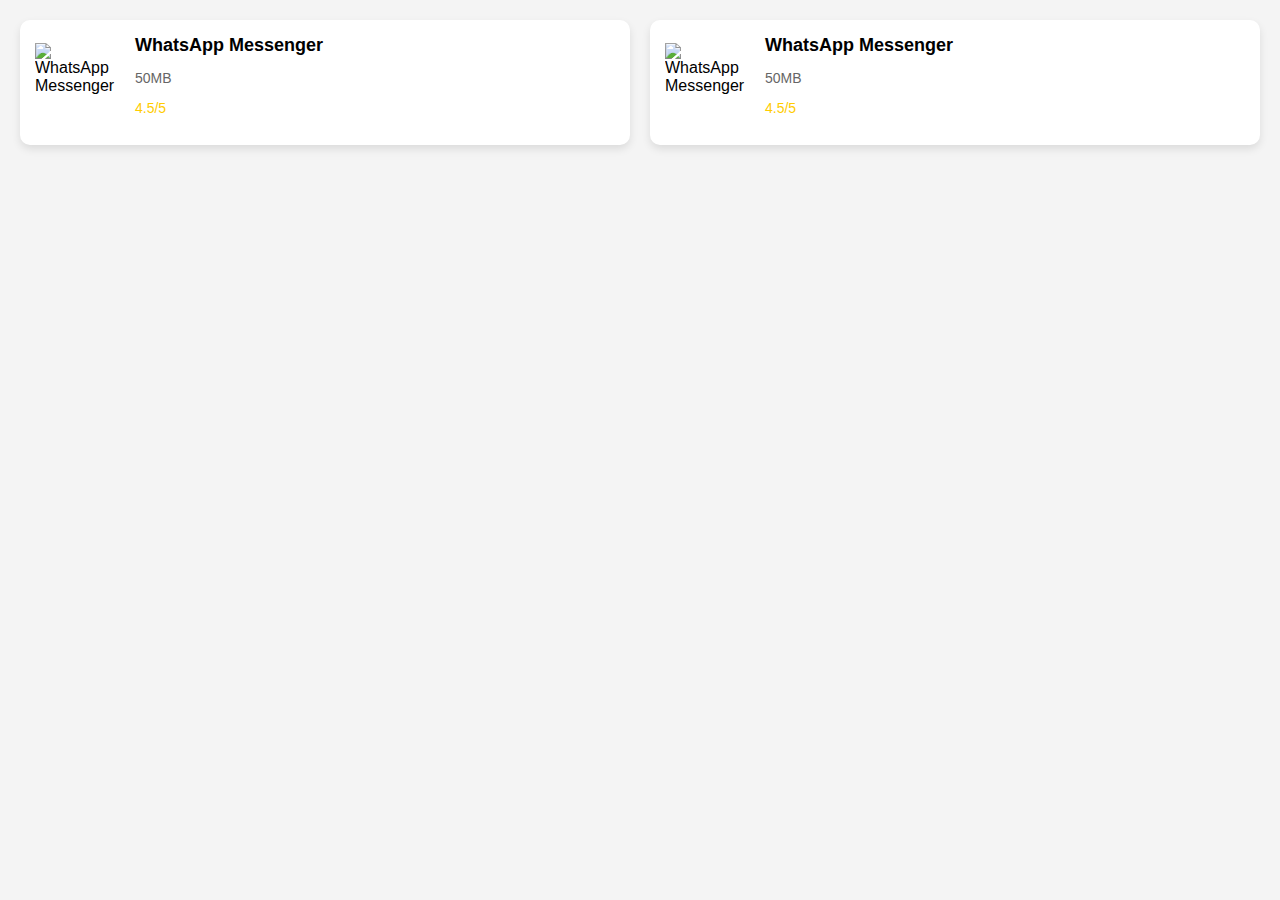
==== index.html @ 9f978458 "Update index.html" ====
<!DOCTYPE html>
<html lang="en">
<head>
    <meta charset="UTF-8">
    <meta name="viewport" content="width=device-width, initial-scale=1.0">
    <title>APK Download</title>
    <link rel="stylesheet" href="css/style.css">
</head>
<body>
    <div class="apk-container" id="apkContainer">
        <!-- APK Entries will be dynamically loaded here -->
    </div>

    <script src="js/script.js"></script>
</body>
</html>
---- css/style.css ----
/* General Styles */
body {
    font-family: Arial, sans-serif;
    margin: 0;
    padding: 0;
    background-color: #f4f4f4;
}

.apk-container {
    display: grid;
    grid-template-columns: repeat(1, 1fr); /* Mobile View (1 per row) */
    gap: 20px;
    padding: 20px;
    justify-content: center;
}

/* App Item Styles */
.apk-item {
    background-color: white;
    border-radius: 10px;
    overflow: hidden;
    box-shadow: 0 4px 8px rgba(0, 0, 0, 0.1);
    display: flex;
    align-items: center;
    padding: 15px;
    text-align: left;
    transition: transform 0.3s ease;
    cursor: pointer;
}

.apk-item:hover {
    transform: scale(1.05); /* Zoom effect on hover */
}

.apk-image {
    width: 80px;
    height: 80px;
    object-fit: cover;
    margin-right: 20px;
}

.apk-details {
    flex: 1;
}

.apk-title {
    font-size: 18px;
    font-weight: bold;
    margin: 0;
}

.apk-size {
    font-size: 14px;
    color: #666;
}

.apk-rating {
    font-size: 14px;
    color: #ffcc00; /* Star rating color */
    margin-top: 5px;
}

/* Modal Styles */
.modal {
    display: none;
    position: fixed;
    z-index: 1;
    left: 0;
    top: 0;
    width: 100%;
    height: 100%;
    background-color: rgba(0, 0, 0, 0.7);
    padding-top: 60px;
}

.modal-content {
    background-color: white;
    margin: 5% auto;
    padding: 20px;
    width: 80%;
    max-width: 600px;
    border-radius: 10px;
}

.close-btn {
    color: #aaa;
    font-size: 30px;
    font-weight: bold;
    float: right;
}

.close-btn:hover,
.close-btn:focus {
    color: black;
    text-decoration: none;
    cursor: pointer;
}

/* Desktop View (2 apps per row) */
@media (min-width: 768px) {
    .apk-container {
        grid-template-columns: repeat(2, 1fr); /* 2 apps per row on desktop */
    }
}
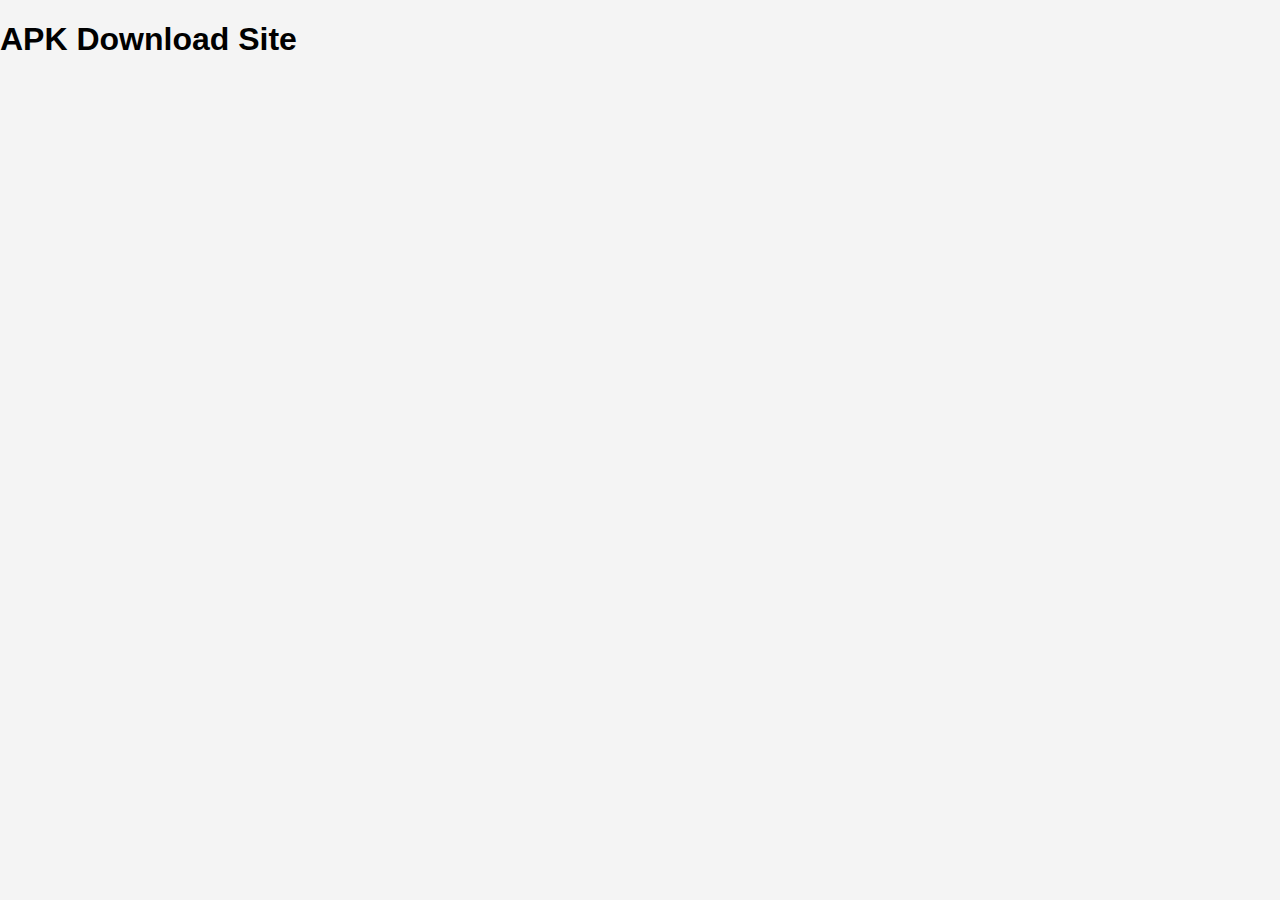
==== commit 280aeb20: "Update index.html" ====
--- a/index.html
+++ b/index.html
@@ -3,14 +3,16 @@
 <head>
     <meta charset="UTF-8">
     <meta name="viewport" content="width=device-width, initial-scale=1.0">
-    <title>APK Download</title>
+    <title>APK Download Site</title>
     <link rel="stylesheet" href="css/style.css">
 </head>
 <body>
-    <div class="apk-container" id="apkContainer">
-        <!-- APK Entries will be dynamically loaded here -->
+    <header>
+        <h1>APK Download Site</h1>
+    </header>
+    <div class="apk-container">
+        <!-- APKs will load here dynamically -->
     </div>
-
     <script src="js/script.js"></script>
 </body>
 </html>
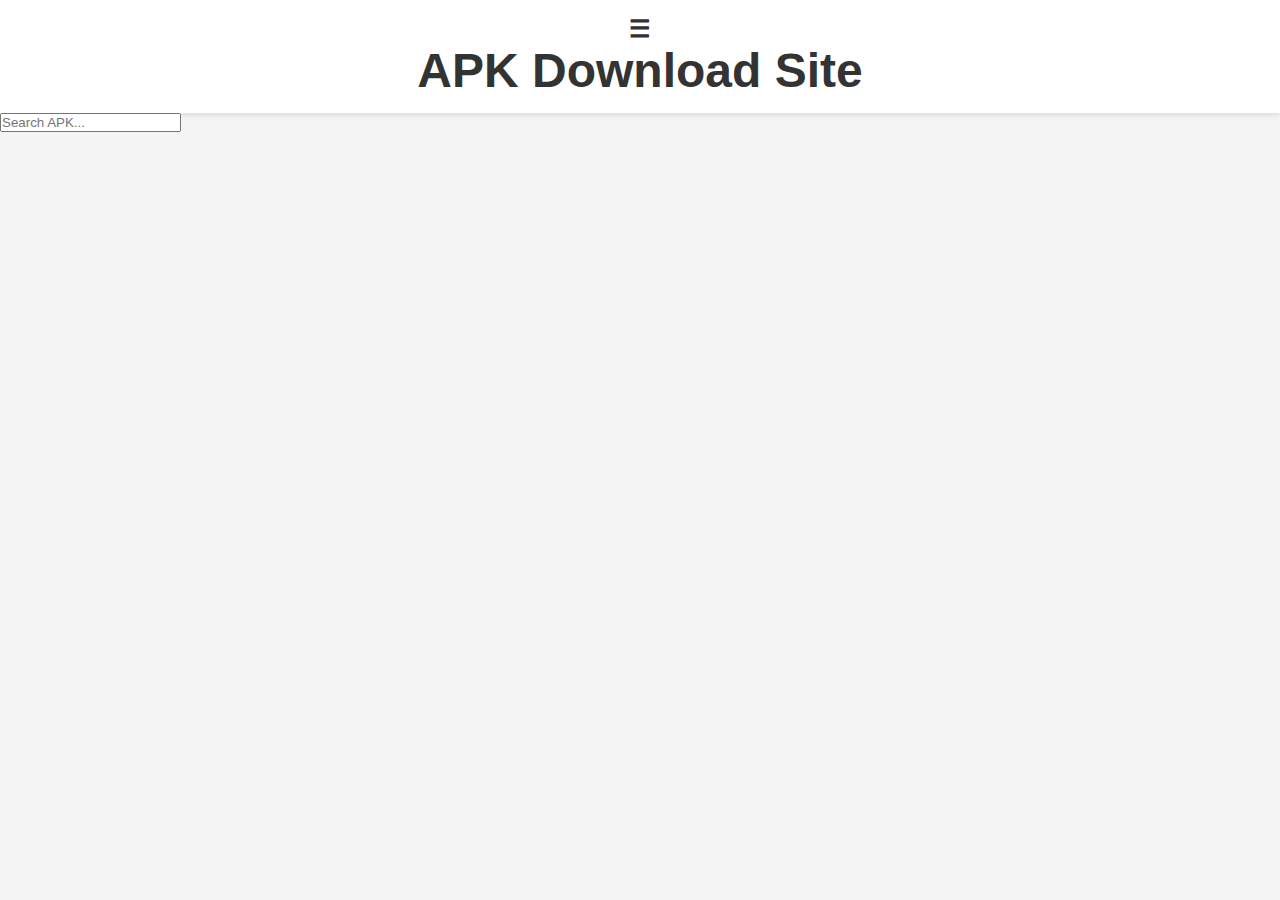
==== commit d99de100: "Update index.html" ====
--- a/index.html
+++ b/index.html
@@ -7,12 +7,21 @@
     <link rel="stylesheet" href="css/style.css">
 </head>
 <body>
+
+    <!-- Header -->
     <header>
+        <div class="menu-btn">&#9776;</div> <!-- ☰ Menu Button -->
         <h1>APK Download Site</h1>
     </header>
-    <div class="apk-container">
-        <!-- APKs will load here dynamically -->
+
+    <!-- Search Box -->
+    <div class="search-container">
+        <input type="text" id="search-box" placeholder="Search APK...">
     </div>
+
+    <!-- APK List -->
+    <div id="apk-list"></div>
+
     <script src="js/script.js"></script>
 </body>
 </html>
--- a/css/style.css
+++ b/css/style.css
@@ -1,104 +1,133 @@
-/* General Styles */
-body {
-    font-family: Arial, sans-serif;
+/* 🔹 Reset Default Styles */
+* {
     margin: 0;
     padding: 0;
-    background-color: #f4f4f4;
+    box-sizing: border-box;
+    font-family: Arial, sans-serif;
 }
 
-.apk-container {
-    display: grid;
-    grid-template-columns: repeat(1, 1fr); /* Mobile View (1 per row) */
-    gap: 20px;
-    padding: 20px;
-    justify-content: center;
+/* 🔹 Body Background */
+body {
+    background: #f4f4f4;
+    color: #333;
 }
 
-/* App Item Styles */
-.apk-item {
-    background-color: white;
-    border-radius: 10px;
-    overflow: hidden;
-    box-shadow: 0 4px 8px rgba(0, 0, 0, 0.1);
+/* 🔹 Header */
+header {
+    background: #fff;
+    padding: 15px;
+    text-align: center;
+    font-size: 24px;
+    font-weight: bold;
+    box-shadow: 0 2px 5px rgba(0, 0, 0, 0.1);
+}
+
+/* 🔹 APK List (Grid Layout) */
+#apk-list {
+    display: grid;
+    grid-template-columns: repeat(auto-fit, minmax(300px, 1fr)); /* 📌 Mobile: 1, Desktop: 2 */
+    gap: 15px;
+    padding: 20px;
+}
+
+/* 🔹 APK Container */
+.apk-container {
     display: flex;
     align-items: center;
-    padding: 15px;
-    text-align: left;
-    transition: transform 0.3s ease;
+    background: #fff;
+    border-radius: 10px;
+    padding: 10px;
     cursor: pointer;
+    box-shadow: 0 2px 5px rgba(0, 0, 0, 0.1);
+    transition: transform 0.2s;
 }
 
-.apk-item:hover {
-    transform: scale(1.05); /* Zoom effect on hover */
+.apk-container:hover {
+    transform: scale(1.02);
 }
 
-.apk-image {
-    width: 80px;
-    height: 80px;
-    object-fit: cover;
-    margin-right: 20px;
+/* 🔹 APK Image */
+.apk-container img {
+    width: 60px;
+    height: 60px;
+    border-radius: 10px;
+    margin-right: 10px;
 }
 
-.apk-details {
-    flex: 1;
+/* 🔹 APK Info */
+.apk-info h2 {
+    margin: 0;
+    font-size: 18px;
 }
 
-.apk-title {
-    font-size: 18px;
-    font-weight: bold;
-    margin: 0;
+.size, .rating {
+    font-size: 14px;
+    color: gray;
 }
 
-.apk-size {
-    font-size: 14px;
-    color: #666;
+/* 🔹 Details Page */
+#apk-details {
+    max-width: 800px;
+    margin: 20px auto;
+    background: #fff;
+    padding: 20px;
+    border-radius: 10px;
+    box-shadow: 0 2px 5px rgba(0, 0, 0, 0.1);
 }
 
-.apk-rating {
-    font-size: 14px;
-    color: #ffcc00; /* Star rating color */
-    margin-top: 5px;
+/* 🔹 APK Image in Details */
+#apk-details img {
+    width: 100%;
+    border-radius: 10px;
+    margin-bottom: 10px;
 }
 
-/* Modal Styles */
-.modal {
-    display: none;
-    position: fixed;
-    z-index: 1;
-    left: 0;
-    top: 0;
-    width: 100%;
-    height: 100%;
-    background-color: rgba(0, 0, 0, 0.7);
-    padding-top: 60px;
+/* 🔹 APK Title */
+#apk-details h1 {
+    font-size: 24px;
+    margin-bottom: 10px;
 }
 
-.modal-content {
-    background-color: white;
-    margin: 5% auto;
-    padding: 20px;
-    width: 80%;
-    max-width: 600px;
-    border-radius: 10px;
+/* 🔹 Short Description */
+#apk-details p.short-desc {
+    font-size: 16px;
+    color: gray;
+    margin-bottom: 15px;
 }
 
-.close-btn {
-    color: #aaa;
-    font-size: 30px;
-    font-weight: bold;
-    float: right;
+/* 🔹 Specification Box */
+.specs {
+    background: #f8f8f8;
+    padding: 10px;
+    border-radius: 8px;
+    margin-bottom: 15px;
 }
 
-.close-btn:hover,
-.close-btn:focus {
-    color: black;
-    text-decoration: none;
-    cursor: pointer;
+.specs p {
+    font-size: 14px;
+    margin: 5px 0;
 }
 
-/* Desktop View (2 apps per row) */
-@media (min-width: 768px) {
-    .apk-container {
-        grid-template-columns: repeat(2, 1fr); /* 2 apps per row on desktop */
-    }
+/* 🔹 Long Description */
+#apk-details .long-desc {
+    font-size: 16px;
+    line-height: 1.5;
 }
+
+/* 🔹 Download Button */
+.download-btn {
+    display: block;
+    text-align: center;
+    background: #ff4500;
+    color: #fff;
+    padding: 12px;
+    border-radius: 8px;
+    font-size: 18px;
+    margin-top: 20px;
+    text-decoration: none;
+    font-weight: bold;
+}
+
+.download-btn:hover {
+    background: #e03e00;
+}
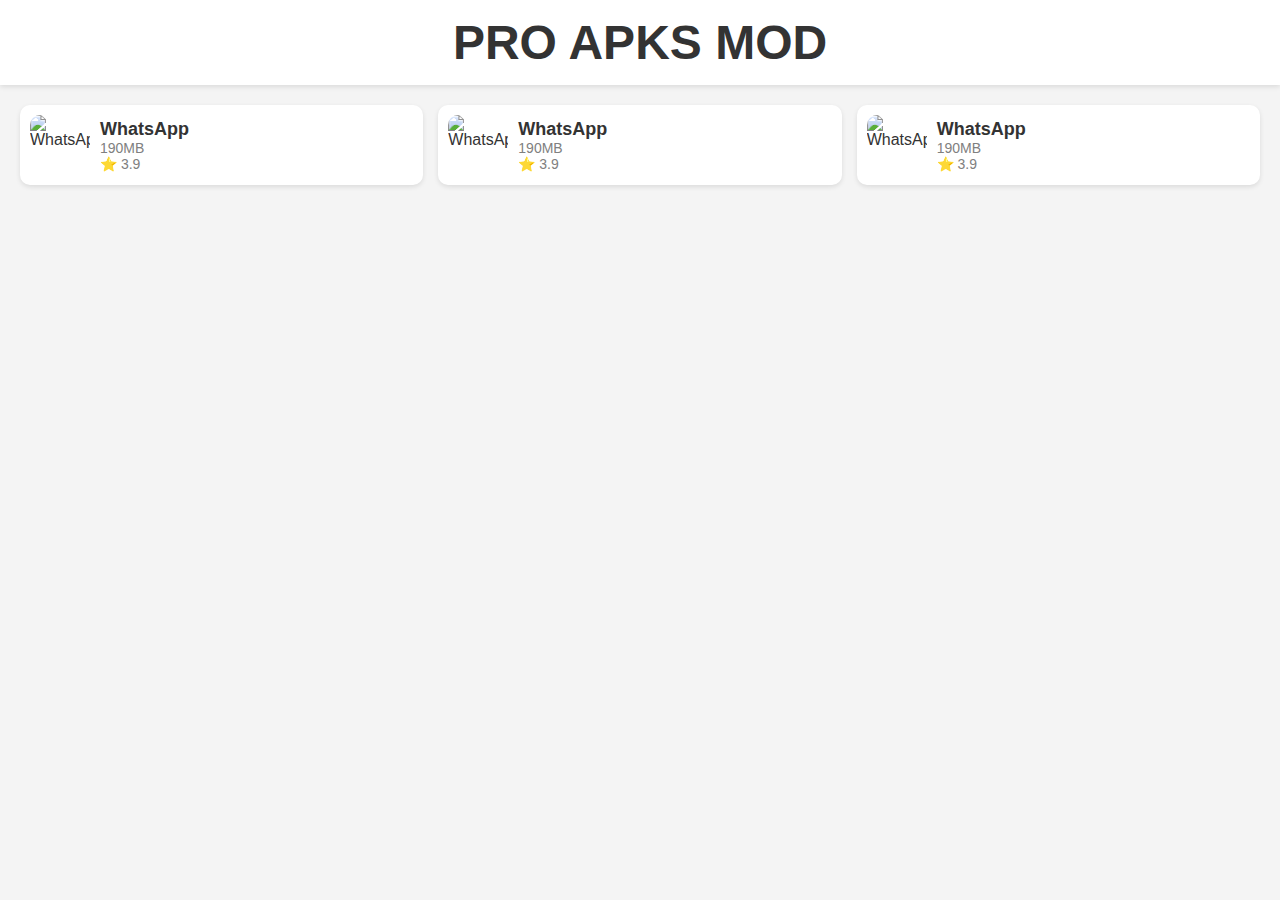
==== commit 3e9604a9: "Update index.html" ====
--- a/index.html
+++ b/index.html
@@ -3,24 +3,18 @@
 <head>
     <meta charset="UTF-8">
     <meta name="viewport" content="width=device-width, initial-scale=1.0">
-    <title>APK Download Site</title>
+    <title>MOD APK DOWNLOAD</title>
     <link rel="stylesheet" href="css/style.css">
 </head>
 <body>
 
-    <!-- Header -->
     <header>
-        <div class="menu-btn">&#9776;</div> <!-- ☰ Menu Button -->
-        <h1>APK Download Site</h1>
+        <h1>PRO APKS MOD</h1>
     </header>
 
-    <!-- Search Box -->
-    <div class="search-container">
-        <input type="text" id="search-box" placeholder="Search APK...">
-    </div>
-
-    <!-- APK List -->
-    <div id="apk-list"></div>
+    <main id="apk-list">
+        <!-- Apps will be loaded here dynamically -->
+    </main>
 
     <script src="js/script.js"></script>
 </body>
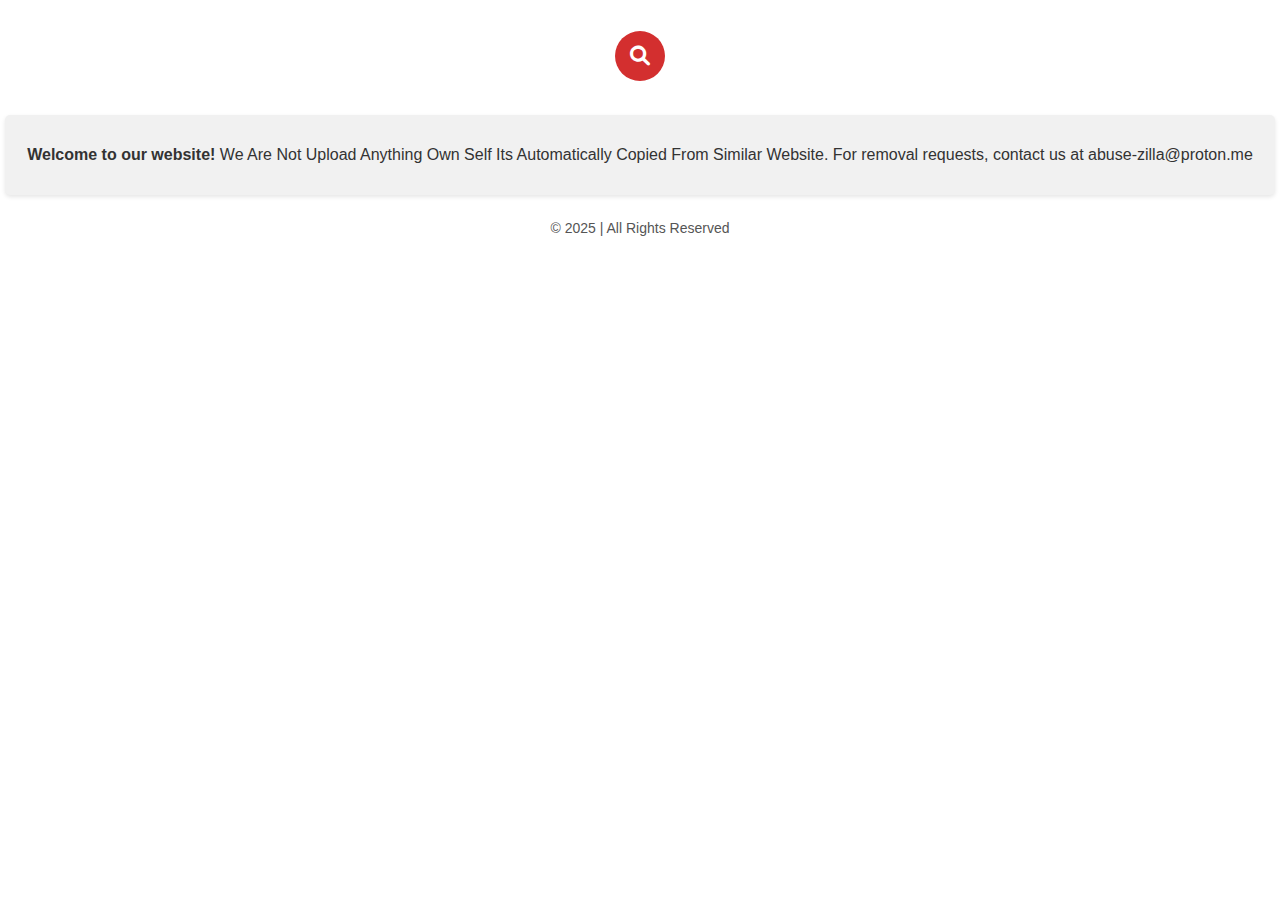
==== commit 64dd3085: "Update index.html" ====
--- a/index.html
+++ b/index.html
@@ -2,20 +2,23 @@
 <html lang="en">
 <head>
     <meta charset="UTF-8">
-    <meta name="viewport" content="width=device-width, initial-scale=1.0">
-    <title>MOD APK DOWNLOAD</title>
-    <link rel="stylesheet" href="css/style.css">
+    <meta content="width=device-width, initial-scale=1.0" name="viewport">
+    <meta name="description" content="Best Movie Downloading Website Ever.">
+    <title>GPT MOVIE</title>
+    <link href="https://cdnjs.cloudflare.com/ajax/libs/font-awesome/6.0.0-beta3/css/all.min.css" rel="stylesheet">
+    <link rel="stylesheet" href="style.css">
 </head>
 <body>
-
-    <header>
-        <h1>PRO APKS MOD</h1>
-    </header>
-
-    <main id="apk-list">
-        <!-- Apps will be loaded here dynamically -->
-    </main>
-
-    <script src="js/script.js"></script>
+    <h1></h1>
+    <button class="search-btn" id="searchBtn" onclick="toggleSearchBox(event)">
+        <i class="fas fa-search"></i>
+        <input type="text" id="searchInput" placeholder="Search..." oninput="searchPosts()">
+    </button>
+    <div class="wallpaper-container" id="wallpaperContainer"></div>
+    <div class="info-section">
+        <p><strong>Welcome to our website!</strong> We Are Not Upload Anything Own Self Its Automatically Copied From Similar Website. For removal requests, contact us at abuse-zilla@proton.me</p>
+    </div>
+    <footer>© 2025 <a href="#" target="_blank"></a> | All Rights Reserved</footer>
+    <script src="script.js"></script>
 </body>
 </html>
--- a/style.css
+++ b/style.css
@@ -0,0 +1,167 @@
+body {
+    font-family: Arial, sans-serif;
+    margin: 0;
+    padding: 0;
+    background-color: #fff;
+    color: #333;
+    display: flex;
+    justify-content: center;
+    align-items: center;
+    flex-direction: column;
+    padding: 20px;
+    overflow-x: hidden;
+}
+
+h1 {
+    color: #d32f2f;
+    font-size: 25px;
+    font-weight: bold;
+    margin-bottom: 10px;
+    margin-top: 5px;
+}
+
+.wallpaper-container {
+    display: grid;
+    grid-template-columns: repeat(auto-fit, minmax(300px, 1fr));
+    gap: 20px;
+    max-width: 1200px;
+    width: 100%;
+}
+
+.wallpaper-box {
+    display: flex;
+    flex-direction: row;
+    background-color: #fff;
+    border: 1px solid #ddd;
+    border-radius: 8px;
+    overflow: hidden;
+    box-shadow: 0 4px 6px rgba(0, 0, 0, 0.1);
+    height: 175px;
+}
+
+.wallpaper-image {
+    width: 100px;
+    height: 175px;
+    object-fit: cover;
+}
+
+.content {
+    padding: 15px;
+    display: flex;
+    flex-direction: column;
+    justify-content: flex-start;
+    flex: 1;
+    overflow: hidden;
+}
+
+.title {
+    font-size: 18px;
+    font-weight: bold;
+    margin: 0 0 8px;
+    color: #d32f2f;
+}
+
+.description {
+    font-size: 14px;
+    color: #666;
+    margin: 0 0 8px;
+}
+
+.download-btn {
+    text-decoration: none;
+    background-color: #d32f2f;
+    color: #fff;
+    padding: 13px 15px;
+    border-radius: 5px;
+    text-align: center;
+    font-size: 16px;
+    font-weight: bold;
+    margin-top: 8px;
+    transition: background-color 0.3s ease;
+}
+
+.download-btn:hover {
+    background-color: #c62828;
+}
+
+.search-btn {
+    position: relative;
+    top: -14px;
+    margin-top: 10px;
+    background-color: #d32f2f;
+    color: white;
+    border: none;
+    border-radius: 50%;
+    width: 50px;
+    height: 50px;
+    display: flex;
+    justify-content: center;
+    align-items: center;
+    cursor: pointer;
+    font-size: 20px;
+    transition: width 0.3s ease;
+}
+
+.search-btn.active {
+    width: 250px;
+    border-radius: 50px;
+}
+
+.search-btn input {
+    border: none;
+    outline: none;
+    padding: 10px;
+    font-size: 16px;
+    width: 150px;
+    border-radius: 50px;
+    margin-right: 20px;
+}
+
+.search-btn button {
+    padding: 10px;
+    font-size: 16px;
+    background-color: #d32f2f;
+    color: white;
+    border: none;
+    border-radius: 5px;
+    cursor: pointer;
+}
+
+.search-btn button:hover {
+    background-color: #c62828;
+}
+
+.search-btn input {
+    display: none;
+}
+
+.search-btn.active input {
+    display: block;
+}
+
+footer {
+    margin-top: 20px;
+    font-size: 14px;
+    color: #555;
+    text-align: center;
+}
+
+footer a {
+    color: #d32f2f;
+    text-decoration: none;
+}
+
+footer a:hover {
+    color: #c62828;
+}
+
+.info-section {
+    background-color: #f1f1f1;
+    padding: 15px;
+    width: 100%;
+    text-align: center;
+    margin-bottom: 5px;
+    margin-top: 20px;
+    border-radius: 5px;
+    box-shadow: 0 2px 4px rgba(0, 0, 0, 0.1);
+}
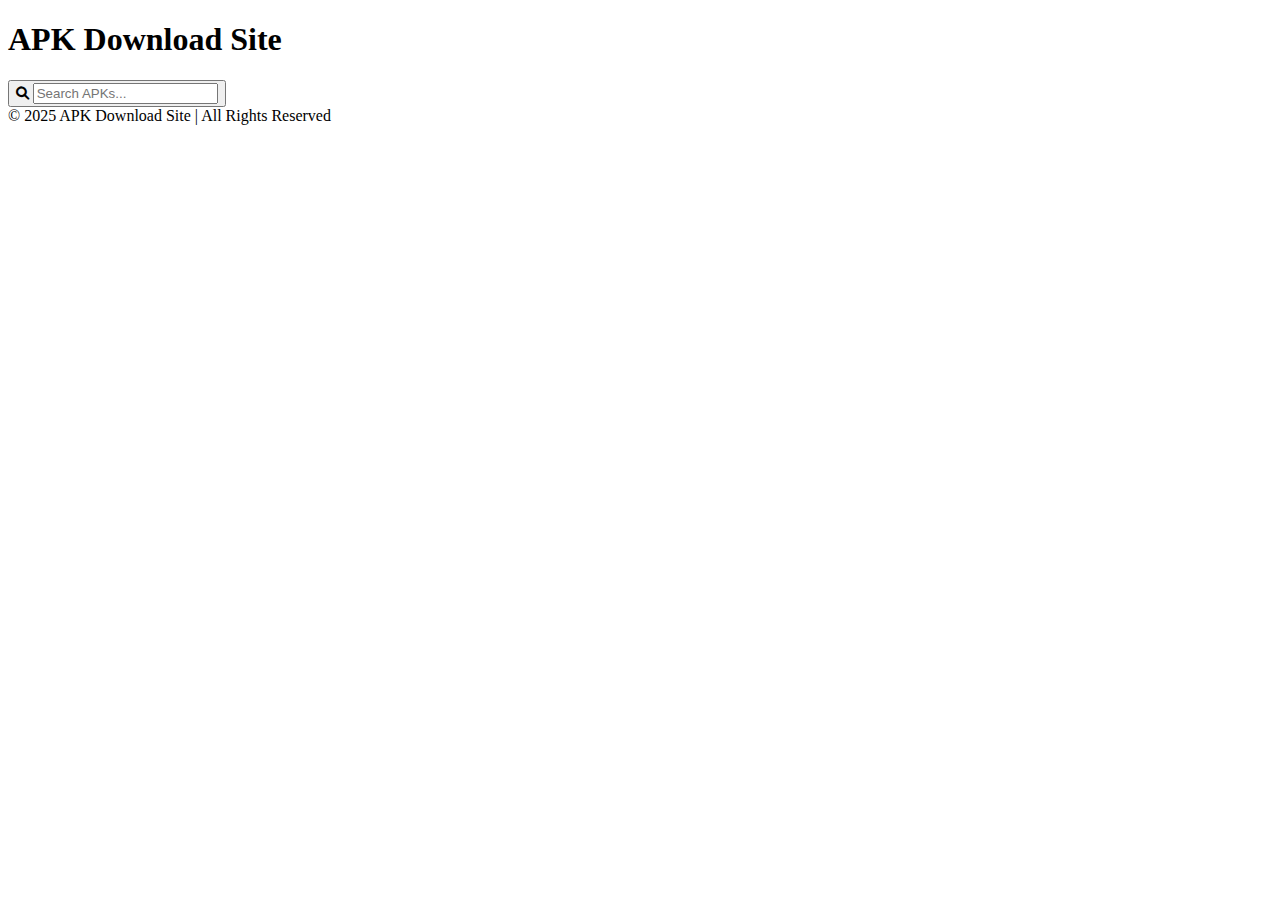
==== commit 715f5a59: "Update index.html" ====
--- a/index.html
+++ b/index.html
@@ -3,22 +3,20 @@
 <head>
     <meta charset="UTF-8">
     <meta content="width=device-width, initial-scale=1.0" name="viewport">
-    <meta name="description" content="Best Movie Downloading Website Ever.">
-    <title>GPT MOVIE</title>
+    <meta name="description" content="Best APK Download Website">
+    <title>APK Download Site</title>
     <link href="https://cdnjs.cloudflare.com/ajax/libs/font-awesome/6.0.0-beta3/css/all.min.css" rel="stylesheet">
-    <link rel="stylesheet" href="style.css">
+    <link rel="stylesheet" href="assets/css/style.css">
 </head>
 <body>
-    <h1></h1>
+    <h1>APK Download Site</h1>
     <button class="search-btn" id="searchBtn" onclick="toggleSearchBox(event)">
         <i class="fas fa-search"></i>
-        <input type="text" id="searchInput" placeholder="Search..." oninput="searchPosts()">
+        <input type="text" id="searchInput" placeholder="Search APKs..." oninput="searchPosts()">
     </button>
-    <div class="wallpaper-container" id="wallpaperContainer"></div>
-    <div class="info-section">
-        <p><strong>Welcome to our website!</strong> We Are Not Upload Anything Own Self Its Automatically Copied From Similar Website. For removal requests, contact us at abuse-zilla@proton.me</p>
-    </div>
-    <footer>© 2025 <a href="#" target="_blank"></a> | All Rights Reserved</footer>
-    <script src="script.js"></script>
+    <div class="apk-container" id="apkContainer"></div>
+    <footer>© 2025 APK Download Site | All Rights Reserved</footer>
+
+    <script src="assets/js/script.js"></script>
 </body>
 </html>
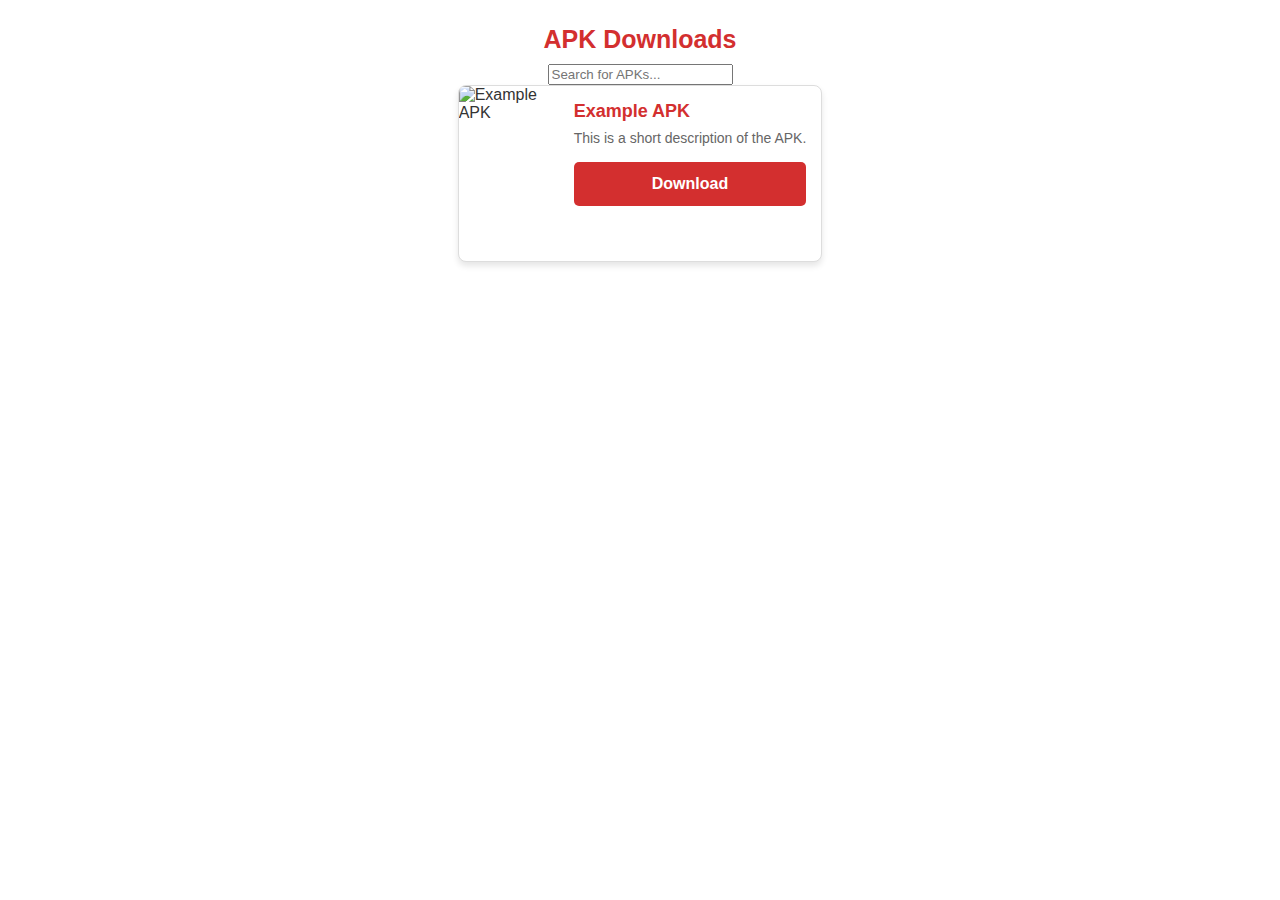
==== commit 1fed6595: "Update index.html" ====
--- a/index.html
+++ b/index.html
@@ -1,22 +1,20 @@
 <!DOCTYPE html>
 <html lang="en">
 <head>
-    <meta charset="UTF-8">
-    <meta content="width=device-width, initial-scale=1.0" name="viewport">
-    <meta name="description" content="Best APK Download Website">
-    <title>APK Download Site</title>
-    <link href="https://cdnjs.cloudflare.com/ajax/libs/font-awesome/6.0.0-beta3/css/all.min.css" rel="stylesheet">
-    <link rel="stylesheet" href="assets/css/style.css">
+  <meta charset="UTF-8">
+  <meta name="viewport" content="width=device-width, initial-scale=1.0">
+  <title>APK Website</title>
+  <link rel="stylesheet" href="style.css">
 </head>
 <body>
-    <h1>APK Download Site</h1>
-    <button class="search-btn" id="searchBtn" onclick="toggleSearchBox(event)">
-        <i class="fas fa-search"></i>
-        <input type="text" id="searchInput" placeholder="Search APKs..." oninput="searchPosts()">
-    </button>
-    <div class="apk-container" id="apkContainer"></div>
-    <footer>© 2025 APK Download Site | All Rights Reserved</footer>
+  <h1>APK Downloads</h1>
 
-    <script src="assets/js/script.js"></script>
+  <!-- Search box -->
+  <input type="text" id="searchInput" placeholder="Search for APKs...">
+
+  <!-- Posts Container -->
+  <div id="wallpaperContainer"></div>  <!-- This is where the posts will be added -->
+
+  <script src="js/script.js"></script>
 </body>
 </html>
--- a/style.css
+++ b/style.css
@@ -0,0 +1,167 @@
+body {
+    font-family: Arial, sans-serif;
+    margin: 0;
+    padding: 0;
+    background-color: #fff;
+    color: #333;
+    display: flex;
+    justify-content: center;
+    align-items: center;
+    flex-direction: column;
+    padding: 20px;
+    overflow-x: hidden;
+}
+
+h1 {
+    color: #d32f2f;
+    font-size: 25px;
+    font-weight: bold;
+    margin-bottom: 10px;
+    margin-top: 5px;
+}
+
+.wallpaper-container {
+    display: grid;
+    grid-template-columns: repeat(auto-fit, minmax(300px, 1fr));
+    gap: 20px;
+    max-width: 1200px;
+    width: 100%;
+}
+
+.wallpaper-box {
+    display: flex;
+    flex-direction: row;
+    background-color: #fff;
+    border: 1px solid #ddd;
+    border-radius: 8px;
+    overflow: hidden;
+    box-shadow: 0 4px 6px rgba(0, 0, 0, 0.1);
+    height: 175px;
+}
+
+.wallpaper-image {
+    width: 100px;
+    height: 175px;
+    object-fit: cover;
+}
+
+.content {
+    padding: 15px;
+    display: flex;
+    flex-direction: column;
+    justify-content: flex-start;
+    flex: 1;
+    overflow: hidden;
+}
+
+.title {
+    font-size: 18px;
+    font-weight: bold;
+    margin: 0 0 8px;
+    color: #d32f2f;
+}
+
+.description {
+    font-size: 14px;
+    color: #666;
+    margin: 0 0 8px;
+}
+
+.download-btn {
+    text-decoration: none;
+    background-color: #d32f2f;
+    color: #fff;
+    padding: 13px 15px;
+    border-radius: 5px;
+    text-align: center;
+    font-size: 16px;
+    font-weight: bold;
+    margin-top: 8px;
+    transition: background-color 0.3s ease;
+}
+
+.download-btn:hover {
+    background-color: #c62828;
+}
+
+.search-btn {
+    position: relative;
+    top: -14px;
+    margin-top: 10px;
+    background-color: #d32f2f;
+    color: white;
+    border: none;
+    border-radius: 50%;
+    width: 50px;
+    height: 50px;
+    display: flex;
+    justify-content: center;
+    align-items: center;
+    cursor: pointer;
+    font-size: 20px;
+    transition: width 0.3s ease;
+}
+
+.search-btn.active {
+    width: 250px;
+    border-radius: 50px;
+}
+
+.search-btn input {
+    border: none;
+    outline: none;
+    padding: 10px;
+    font-size: 16px;
+    width: 150px;
+    border-radius: 50px;
+    margin-right: 20px;
+}
+
+.search-btn button {
+    padding: 10px;
+    font-size: 16px;
+    background-color: #d32f2f;
+    color: white;
+    border: none;
+    border-radius: 5px;
+    cursor: pointer;
+}
+
+.search-btn button:hover {
+    background-color: #c62828;
+}
+
+.search-btn input {
+    display: none;
+}
+
+.search-btn.active input {
+    display: block;
+}
+
+footer {
+    margin-top: 20px;
+    font-size: 14px;
+    color: #555;
+    text-align: center;
+}
+
+footer a {
+    color: #d32f2f;
+    text-decoration: none;
+}
+
+footer a:hover {
+    color: #c62828;
+}
+
+.info-section {
+    background-color: #f1f1f1;
+    padding: 15px;
+    width: 100%;
+    text-align: center;
+    margin-bottom: 5px;
+    margin-top: 20px;
+    border-radius: 5px;
+    box-shadow: 0 2px 4px rgba(0, 0, 0, 0.1);
+}
